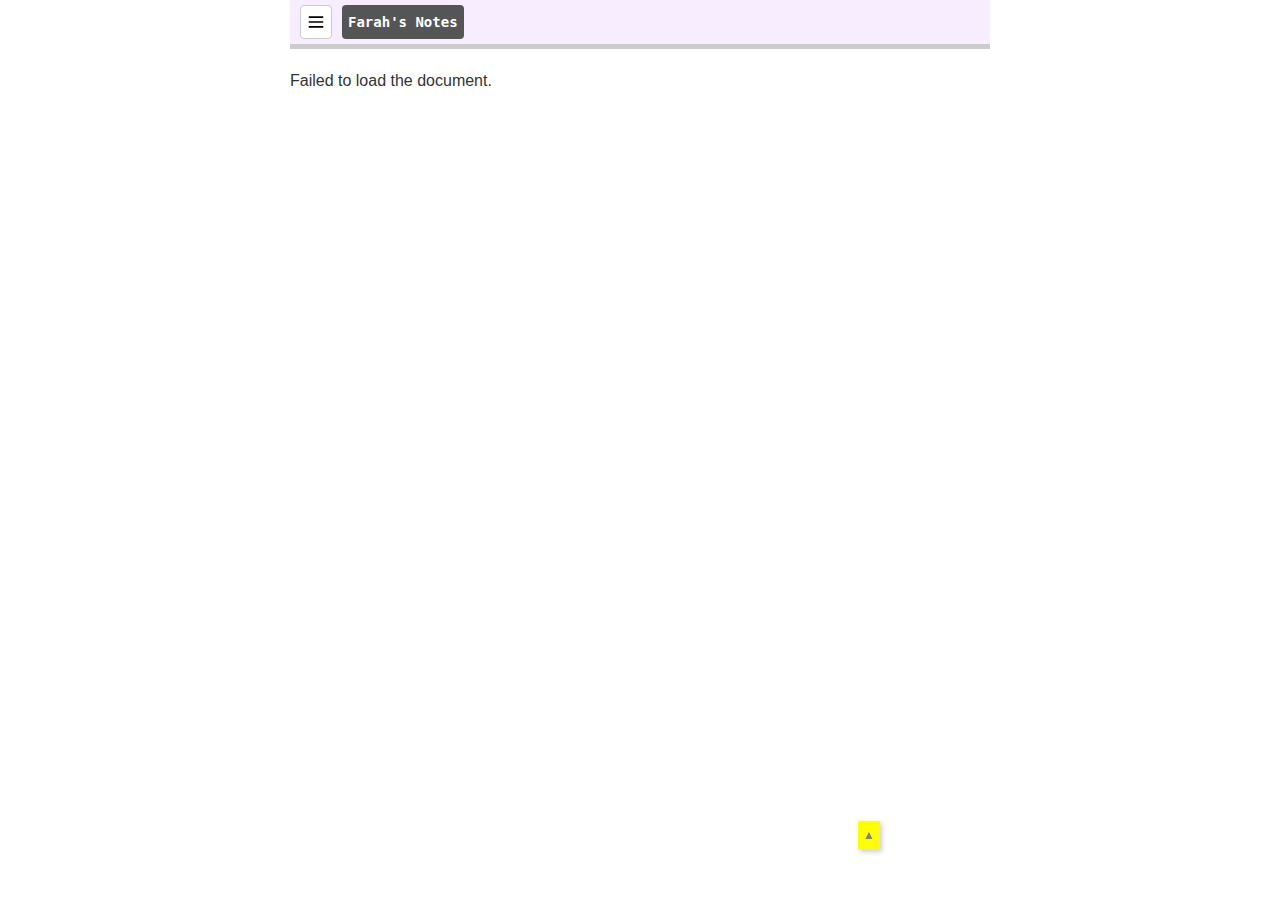
==== index2.html @ 9f38f88a "Add files via upload" ====
<!DOCTYPE html>
<html lang="en">
<head>
  <meta charset="UTF-8">
  <meta name="viewport" content="width=device-width, initial-scale=1.0">
  <link rel="stylesheet" href="style.css">
  <script src="header.js"></script>
  <title>Farah Adiba Maliha's</title>
</head>
<body>
<header3-component></header3-component>
<main>
  <h3></h3>
  <div id="docContent">...</div>
</main>

<a href="#" class="stt" title="Scroll to top" aria-label="Scroll to top">▲</a>

<!-- Modal for image zoom -->
<div id="imageModal" class="modal">
  <span class="close">&times;</span>
  <img class="modal-content" id="modalImage">
  <div id="caption"></div>
  <!-- Zoom Buttons -->
  <div class="zoom-controls">
    <button id="zoomIn" aria-label="Zoom In">+</button>
    <button id="zoomOut" aria-label="Zoom Out">-</button>
  </div>
</div>

  <script>
// URL of your deployed Google Apps Script web app
const webAppUrl = 'https://script.google.com/macros/s/AKfycbycEdsehkX-wz8ecfe_Jlluf_EJEDk0v5d-J6b6PNz1QkjCtaupKxXLBgZdiwIw-rEb4Q/exec'; // Replace with your Web App URL

// Fetch content from Google Docs using the Web App
fetch(webAppUrl)
  .then(response => response.text()) // Get the HTML content
  .then(data => {
    const docContent = document.getElementById('docContent');
    docContent.innerHTML = data; // Inject the HTML content

    // Find all tables in the loaded content
    const tables = docContent.querySelectorAll('table');
    tables.forEach(table => {
      // Wrap each table in a scrollable container
      const wrapper = document.createElement('div');
      wrapper.classList.add('scrollable-table');
      table.parentNode.insertBefore(wrapper, table); // Insert wrapper before table
      wrapper.appendChild(table); // Move table into wrapper
    });
  })
  .catch(error => {
    console.error('Error fetching document:', error);
    document.getElementById('docContent').innerText = 'Failed to load the document.';
  });

// Modal and image handling
const modal = document.getElementById("imageModal");
const modalImg = document.getElementById("modalImage");
const captionText = document.getElementById("caption");
const closeBtn = document.getElementsByClassName("close")[0];
const zoomInButton = document.getElementById('zoomIn');
const zoomOutButton = document.getElementById('zoomOut');

// Variables for zoom and pan functionality
let scale = 1;
let originX = 0;
let originY = 0;
let isDragging = false;
let startX = 0;
let startY = 0;

// Open the modal and display the image
document.getElementById('docContent').addEventListener('click', function(event) {
  const clickedElement = event.target;

  // Check if the clicked element is an image
  if (clickedElement.tagName === 'IMG') {
    modal.style.display = "block";
    modalImg.src = clickedElement.src; // Set the modal image source to the clicked image
    captionText.innerHTML = clickedElement.alt || ''; // Set the caption (optional)
    
    // Disable background scrolling
    document.body.classList.add('no-scroll');
  }
});

// Zoom-in button click handler
zoomInButton.addEventListener('click', () => {
  scale = Math.min(scale + 0.1, 5); // Limit max zoom to 5x
  modalImg.style.transform = `scale(${scale}) translate(${originX}px, ${originY}px)`;
});

// Zoom-out button click handler
zoomOutButton.addEventListener('click', () => {
  scale = Math.max(scale - 0.1, 1); // Limit min zoom to 1x
  modalImg.style.transform = `scale(${scale}) translate(${originX}px, ${originY}px)`;
});

// Enable dragging for panning
modalImg.addEventListener('mousedown', (event) => {
  isDragging = true;
  startX = event.clientX;
  startY = event.clientY;
});

window.addEventListener('mousemove', (event) => {
  if (!isDragging) return;
  const dx = (event.clientX - startX) / scale; // Adjust drag speed based on scale
  const dy = (event.clientY - startY) / scale;
  originX += dx;
  originY += dy;
  startX = event.clientX;
  startY = event.clientY;
  modalImg.style.transform = `scale(${scale}) translate(${originX}px, ${originY}px)`;
});

window.addEventListener('mouseup', () => {
  isDragging = false;
});

// Close the modal and reset zoom, position, and scrolling
closeBtn.onclick = function() {
  modal.style.display = "none";
  scale = 1;
  originX = 0;
  originY = 0;
  modalImg.style.transform = 'scale(1) translate(0, 0)';

  // Enable background scrolling
  document.body.classList.remove('no-scroll');
};

// Close the modal if the user clicks anywhere outside the modal
window.onclick = function(event) {
  if (event.target === modal) {
    modal.style.display = "none";
    scale = 1;
    originX = 0;
    originY = 0;
    modalImg.style.transform = 'scale(1) translate(0, 0)';

    // Enable background scrolling
    document.body.classList.remove('no-scroll');
  }
};

// Scroll to top functionality
document.querySelector('.stt').addEventListener('click', function(e) {
  e.preventDefault(); // Prevent the default anchor behavior
  window.scrollTo({ top: 0, behavior: 'smooth' }); // Scroll smoothly to the top
});

  </script>
</body>
</html>
---- style.css ----
body {
	margin: 0 auto;
	overflow-y: scroll;
	font-family: arial;
	line-height: 1.6;
	color: #333333;
}

body.no-scroll {
  overflow: hidden; /* Prevent scrolling */
}

p > b {
	color: blue;
}

main {
	width: 95%;
	max-width: 700px;
	margin: 0 auto;
}

ol, ul {
	padding-left: 30px;
}

ol ::marker {
	color: red;
}

li {
	margin-bottom: 10px;
}

li > a {
	color: white;
	background-color: #333;
	padding: 2px 5px;
	border-radius: 4px;
}

.target {
	scroll-margin-top: 40px;
}

nav {
	border: 2px solid #ccc;
	padding: 10px;
	border-radius: 10px;
	margin-bottom: 20px;
	background-color: #f9f9f9;
}

nav ol {
	display: flex;
	flex-wrap: wrap; /* Allows wrapping to a new line if space is limited */
	list-style: none;
	padding-left: 0;
	margin: 0;
	justify-content: space-around; /* Space evenly between items */
}

nav ol li {
	margin-right: 15px; /* Space between list items */
	font-size: 12px;
}

nav ol li a {
	color: white;
	text-decoration: none;
}

.div2 {
  padding: 10px;
  border-left: 2px solid #e3e3e3;
  border-right: 2px solid #e3e3e3;
  background-color: white;    
  text-align: center;
  margin: auto;
  overflow-x: scroll;
}

table {
	border-collapse: collapse;
	margin: 0 auto;
}

table th {
	background-color: #f4f4f4;
}

table, th, td {
	border: 1px solid #333;
	border-collapse: collapse;
	padding: 5px;
}

.ref {
	font-size: 12px;
	font-style: italic;
	color: grey;
}

.ref li > a {
	color: grey;
	background-color: white;
	text-decoration: none;
}

img {
	display: flex;
	margin: 0 auto;}

.stt {
	position: fixed;
	bottom: 50px;
	right: 400px;
	z-index: 9;
	padding: 5px 5px;
	font-size: 12px;
	text-align: center;
	background-color: yellow;
	color: grey;
	box-shadow: 2px 2px 5px rgba(0, 0, 0, 0.2);
	text-decoration: none;
}

.stt:active {
	color: white;
	background-color: black;
}

/* Modal styles */
.modal {
	display: none; /* Hidden by default */
	position: fixed;
	z-index: 1001; /* Sit on top */
	left: 0;
	top: 0;
	width: 100%;
	height: 100%;
	overflow: auto; /* Enable scroll if needed */
	background-color: rgba(0, 0, 0, 0.7); /* Black with opacity */
  }
  
  .modal-content {
	margin: 5% auto;
	display: block;
	max-width: 80%;
	max-height: 80%;
	transition: transform 0.3s ease; /* Smooth zoom effect */
	cursor: grab; /* Indicate the image is draggable */
  }
  
.modal-content:active {
	cursor: grabbing; /* Change cursor while dragging */
}
  
  #caption {
	text-align: center;
	color: white;
	padding: 10px;
  }
  
  .close {
	position: absolute;
	top: 15px;
	right: 35px;
	color: #f1f1f1;
	font-size: 40px;
	font-weight: bold;
	transition: 0.3s;
  }
  
  .close:hover,
  .close:focus {
	color: #bbb;
	text-decoration: none;
	cursor: pointer;
  }

.zoom-controls {
  position: absolute;
  bottom: 20px; /* Position at the bottom of the modal */
  left: 50%;
  transform: translateX(-50%);
  display: flex;
  gap: 10px;
}

.zoom-controls button {
  background-color: #333;
  color: #fff;
  border: none;
  padding: 10px 15px;
  font-size: 16px;
  cursor: pointer;
  border-radius: 5px;
  transition: background-color 0.3s;
}

.zoom-controls button:hover {
  background-color: #555;
}

  iframe {
	display: block;
	height: 60vh;
	width: 100%; 
	border: none;  /* Get rid of the border */
	background: lightyellow;
	margin-left: auto;
	margin-right: auto;
	clip-path: inset(0px 0px 40px 0px); /* Hides the bottom 20px of the iframe */
	box-shadow: 0px 8px 16px 0px rgba(0,0,0,0.2);
  }
  
.scrollable-table {
  overflow-x: auto; /* Enable horizontal scrolling */
  width: 90%; /* Ensure the container doesn't exceed page width */
  display: block; /* Allows scrolling */
  border: 2px solid black;
  margin: 0 auto;
}

#docContent table {
  width: auto; /* Keep the table's natural width */
  border-collapse: collapse; /* Optional: cleaner table appearance */
}

#docContent th, #docContent td {
  padding: 8px;
  text-align: left;
}

@media (max-width: 800px) {	
	.stt {
		right: 40px;
	}
	.modal-content {
		margin: 20% auto;
	}
	.close {
		top: 15%;
	}	
}

@media (max-width: 500px) {	
	table {
		font-size: 10px;
	}
	.stt {
		right: 10px;	
	}
	.modal-content {
		margin: 35% auto;
	}
	.close {
		top: 10%;
	}
}
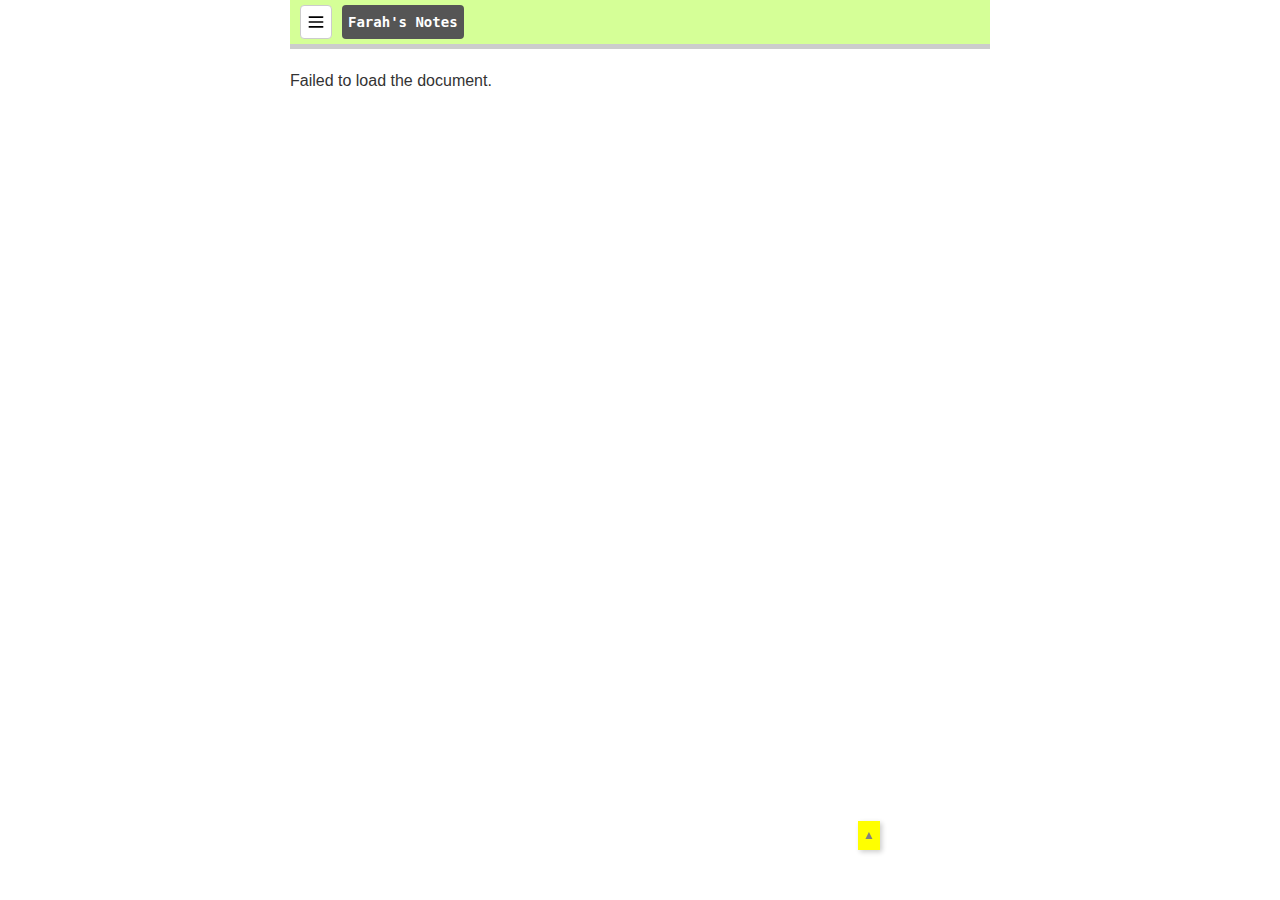
==== commit 88436aef: "edit" ====
--- a/index2.html
+++ b/index2.html
@@ -32,7 +32,6 @@
 // URL of your deployed Google Apps Script web app
 const webAppUrl = 'https://script.google.com/macros/s/AKfycbycEdsehkX-wz8ecfe_Jlluf_EJEDk0v5d-J6b6PNz1QkjCtaupKxXLBgZdiwIw-rEb4Q/exec'; // Replace with your Web App URL
 
-// Fetch content from Google Docs using the Web App
 fetch(webAppUrl)
   .then(response => response.text()) // Get the HTML content
   .then(data => {
@@ -42,11 +41,19 @@
     // Find all tables in the loaded content
     const tables = docContent.querySelectorAll('table');
     tables.forEach(table => {
-      // Wrap each table in a scrollable container
+      // Create a wrapper for the table
       const wrapper = document.createElement('div');
       wrapper.classList.add('scrollable-table');
+
+      // Create a label for horizontal scrolling
+      const scrollHint = document.createElement('p');
+      scrollHint.textContent = '<< Scroll horizontally if applicable >>';
+      scrollHint.classList.add('scroll-hint'); // Add a class for styling
+
+      // Insert the label and the wrapper
       table.parentNode.insertBefore(wrapper, table); // Insert wrapper before table
       wrapper.appendChild(table); // Move table into wrapper
+      wrapper.parentNode.insertBefore(scrollHint, wrapper); // Insert label above wrapper
     });
   })
   .catch(error => {
@@ -150,7 +157,6 @@
   e.preventDefault(); // Prevent the default anchor behavior
   window.scrollTo({ top: 0, behavior: 'smooth' }); // Scroll smoothly to the top
 });
-
   </script>
 </body>
 </html>
--- a/style.css
+++ b/style.css
@@ -233,6 +233,19 @@
   text-align: left;
 }
 
+.scroll-hint {
+  font-size: 0.5em;
+  font-family: arial;
+  color: #ccc;
+  background-color: black;
+  border: 2px solid black;
+  border-bottom: none;
+  margin: 0 auto;
+  padding: 0 auto;
+  width: 90%;
+  text-align: left; /* Adjust as needed */
+}
+
 @media (max-width: 800px) {	
 	.stt {
 		right: 40px;
